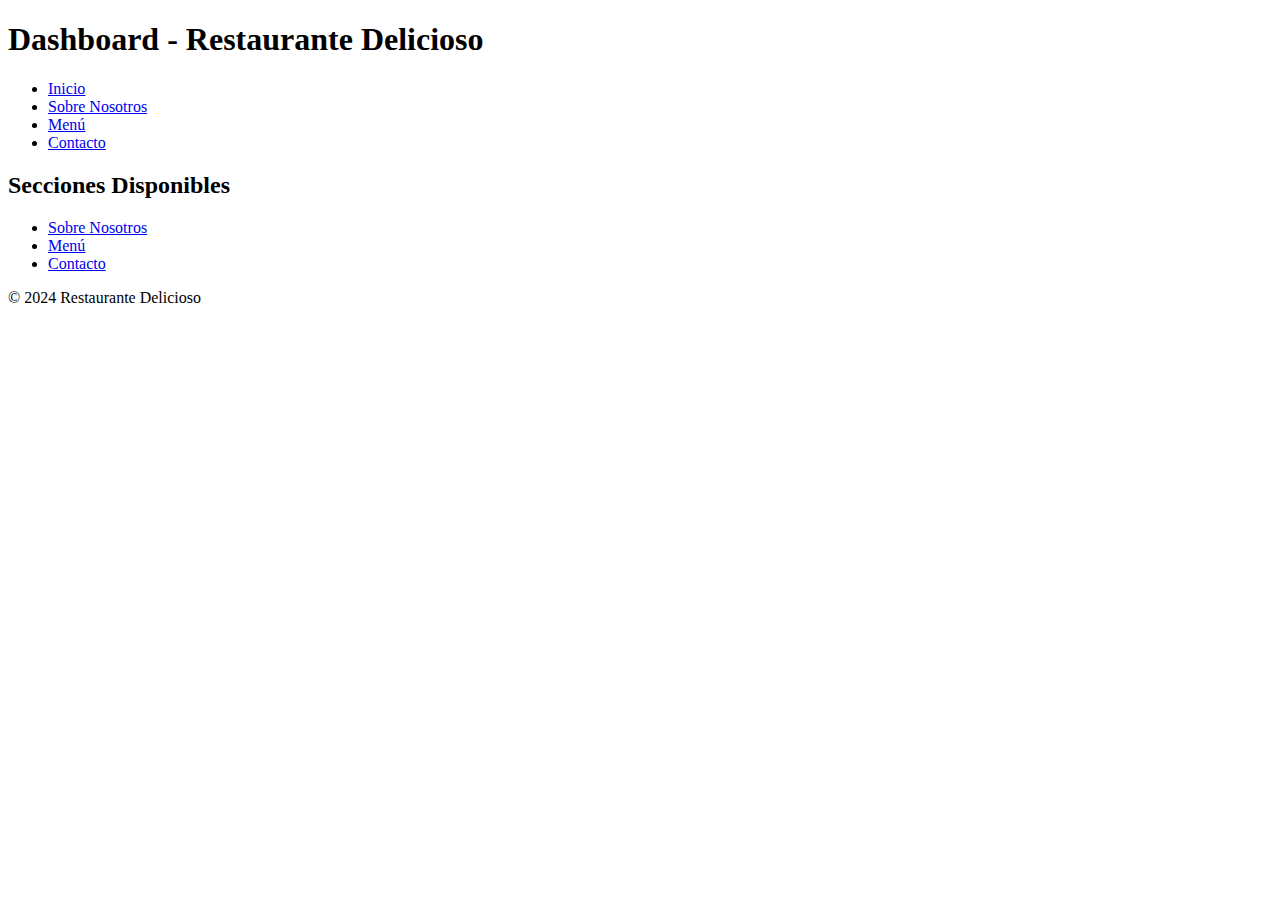
==== dashboard.html @ 5313308e "Add files via upload" ====
<!DOCTYPE html>
<html lang="es">
<head>
    <meta charset="UTF-8">
    <meta name="viewport" content="width=device-width, initial-scale=1.0">
    <title>Dashboard - Restaurante Delicioso</title>
    <link rel="stylesheet" href="styles.css">
</head>
<body>
    <header>
        <h1>Dashboard - Restaurante Delicioso</h1>
        <nav>
            <ul>
                <li><a href="index.html">Inicio</a></li>
                <li><a href="#about">Sobre Nosotros</a></li>
                <li><a href="#menu">Menú</a></li>
                <li><a href="#contact">Contacto</a></li>
            </ul>
        </nav>
    </header>

    <main>
        <section>
            <h2>Secciones Disponibles</h2>
            <ul>
                <li><a href="index.html#about">Sobre Nosotros</a></li>
                <li><a href="index.html#menu">Menú</a></li>
                <li><a href="index.html#contact">Contacto</a></li>
            </ul>
        </section>
    </main>

    <footer>
        <p>&copy; 2024 Restaurante Delicioso</p>
    </footer>
</body>
</html>
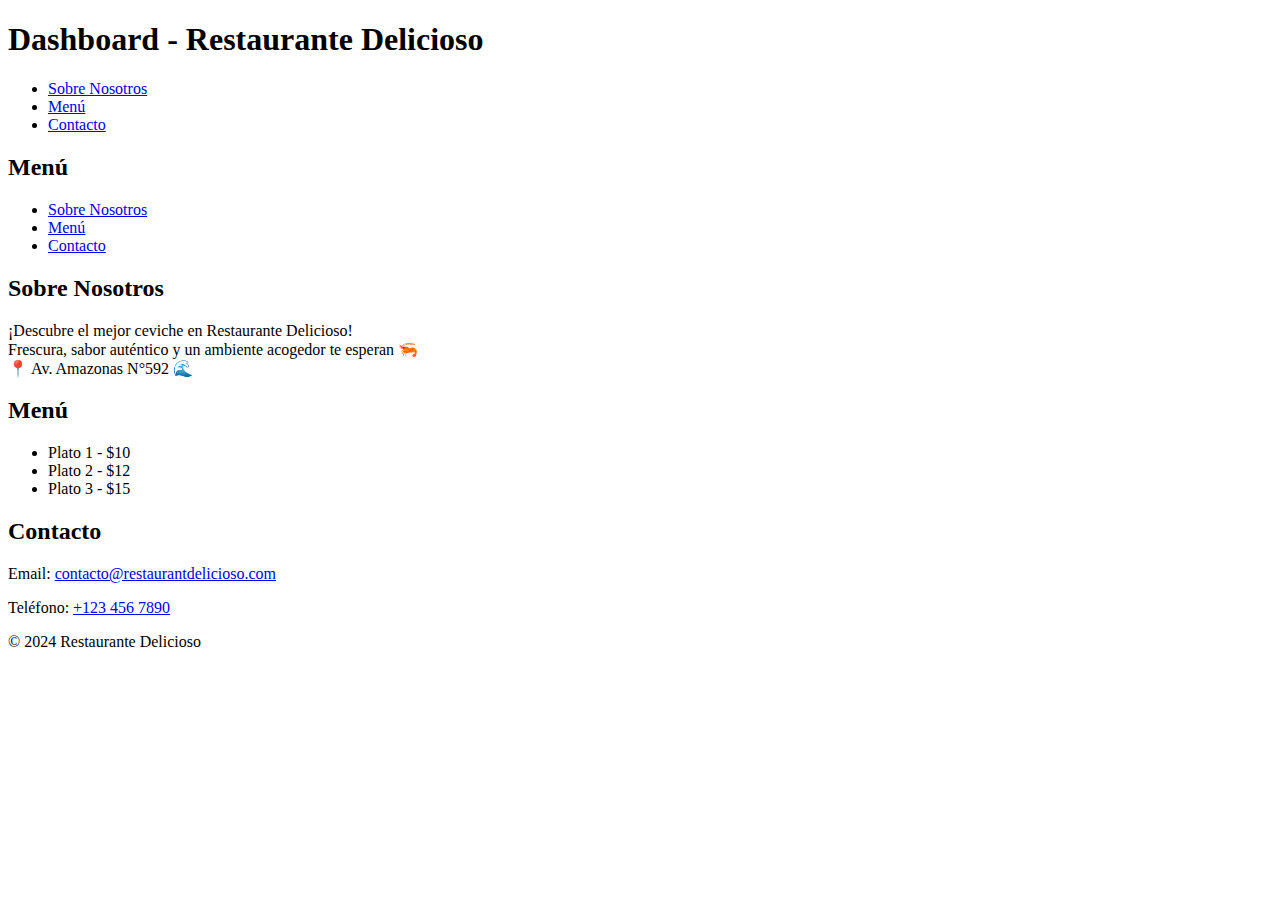
==== commit b091c726: "Update dashboard.html" ====
--- a/dashboard.html
+++ b/dashboard.html
@@ -11,7 +11,6 @@
         <h1>Dashboard - Restaurante Delicioso</h1>
         <nav>
             <ul>
-                <li><a href="index.html">Inicio</a></li>
                 <li><a href="#about">Sobre Nosotros</a></li>
                 <li><a href="#menu">Menú</a></li>
                 <li><a href="#contact">Contacto</a></li>
@@ -19,19 +18,46 @@
         </nav>
     </header>
 
-    <main>
-        <section>
-            <h2>Secciones Disponibles</h2>
+    <div class="dashboard">
+        <aside class="sidebar">
+            <h2>Menú</h2>
             <ul>
-                <li><a href="index.html#about">Sobre Nosotros</a></li>
-                <li><a href="index.html#menu">Menú</a></li>
-                <li><a href="index.html#contact">Contacto</a></li>
+                <li><a href="#about">Sobre Nosotros</a></li>
+                <li><a href="#menu">Menú</a></li>
+                <li><a href="#contact">Contacto</a></li>
             </ul>
-        </section>
-    </main>
+        </aside>
+
+        <main class="main-content">
+            <section id="about" class="card">
+                <h2>Sobre Nosotros</h2>
+                <p>¡Descubre el mejor ceviche en Restaurante Delicioso!<br>
+                    Frescura, sabor auténtico y un ambiente acogedor te esperan 🦐<br>
+                    📍 Av. Amazonas N°592 🌊
+                </p>
+            </section>
+
+            <section id="menu" class="card">
+                <h2>Menú</h2>
+                <ul>
+                    <li>Plato 1 - $10</li>
+                    <li>Plato 2 - $12</li>
+                    <li>Plato 3 - $15</li>
+                </ul>
+            </section>
+
+            <section id="contact" class="card">
+                <h2>Contacto</h2>
+                <p>Email: <a href="mailto:contacto@restaurantdelicioso.com">contacto@restaurantdelicioso.com</a></p>
+                <p>Teléfono: <a href="tel:+1234567890">+123 456 7890</a></p>
+            </section>
+        </main>
+    </div>
 
     <footer>
         <p>&copy; 2024 Restaurante Delicioso</p>
     </footer>
+
+    <script src="script.js"></script>
 </body>
 </html>
